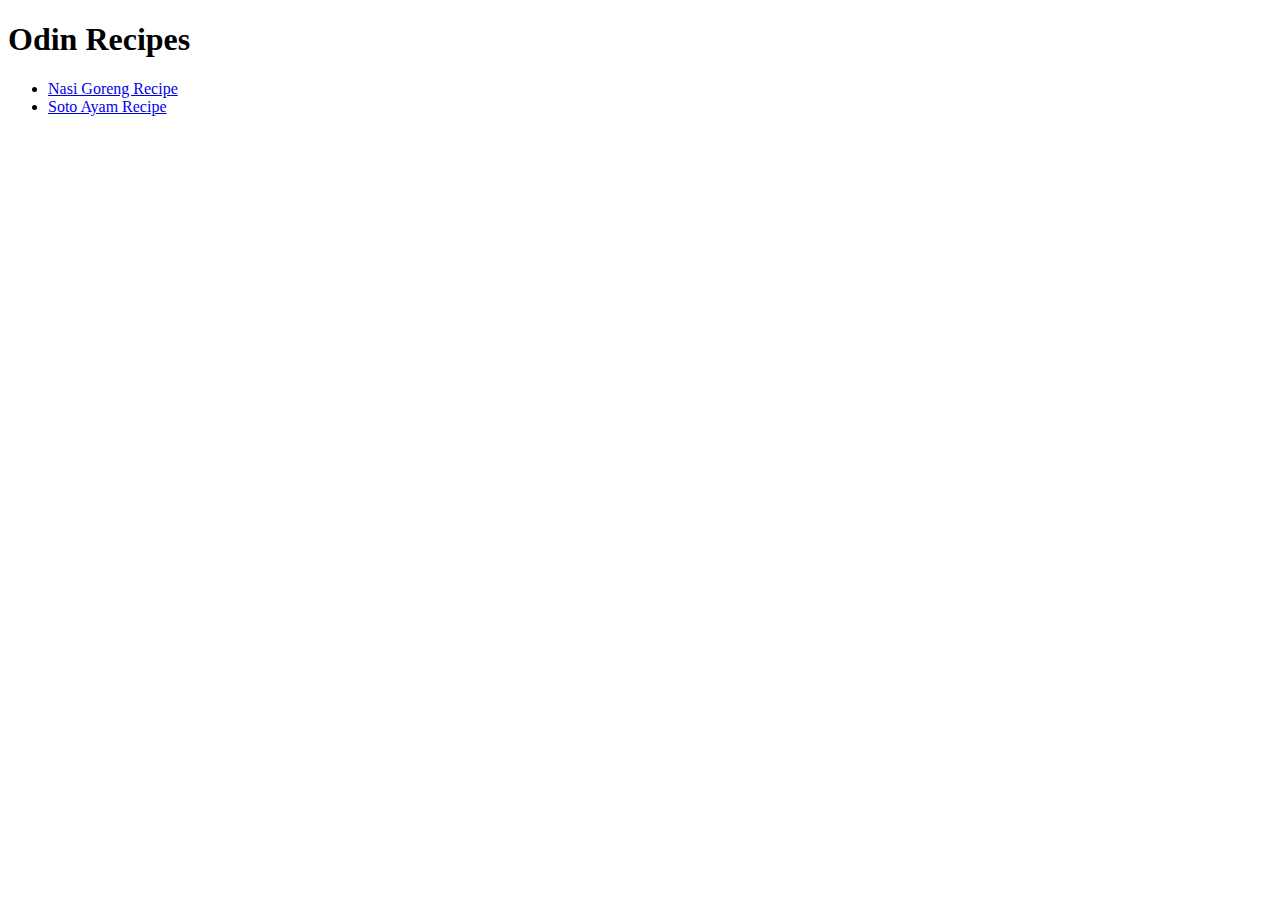
==== index.html @ 2003a1bc "Add two recipes links and pages" ====
<!DOCTYPE html>
<html lang="en">
<head>
    <meta charset="UTF-8">
    <meta name="viewport" content="width=device-width, initial-scale=1.0">
    <title>Odin Recipes</title>
</head>
<body>
    <h1>Odin Recipes</h1>

    <ul>
        <li><a href="./recipes/nasi-goreng.html" target="_blank" rel="noopener noreferrer">Nasi Goreng Recipe</a></li>
        <li><a href="./recipes/soto-ayam.html" target="_blank" rel="noopener noreferrer">Soto Ayam Recipe</a></li>
    </ul>
</body>
</html>
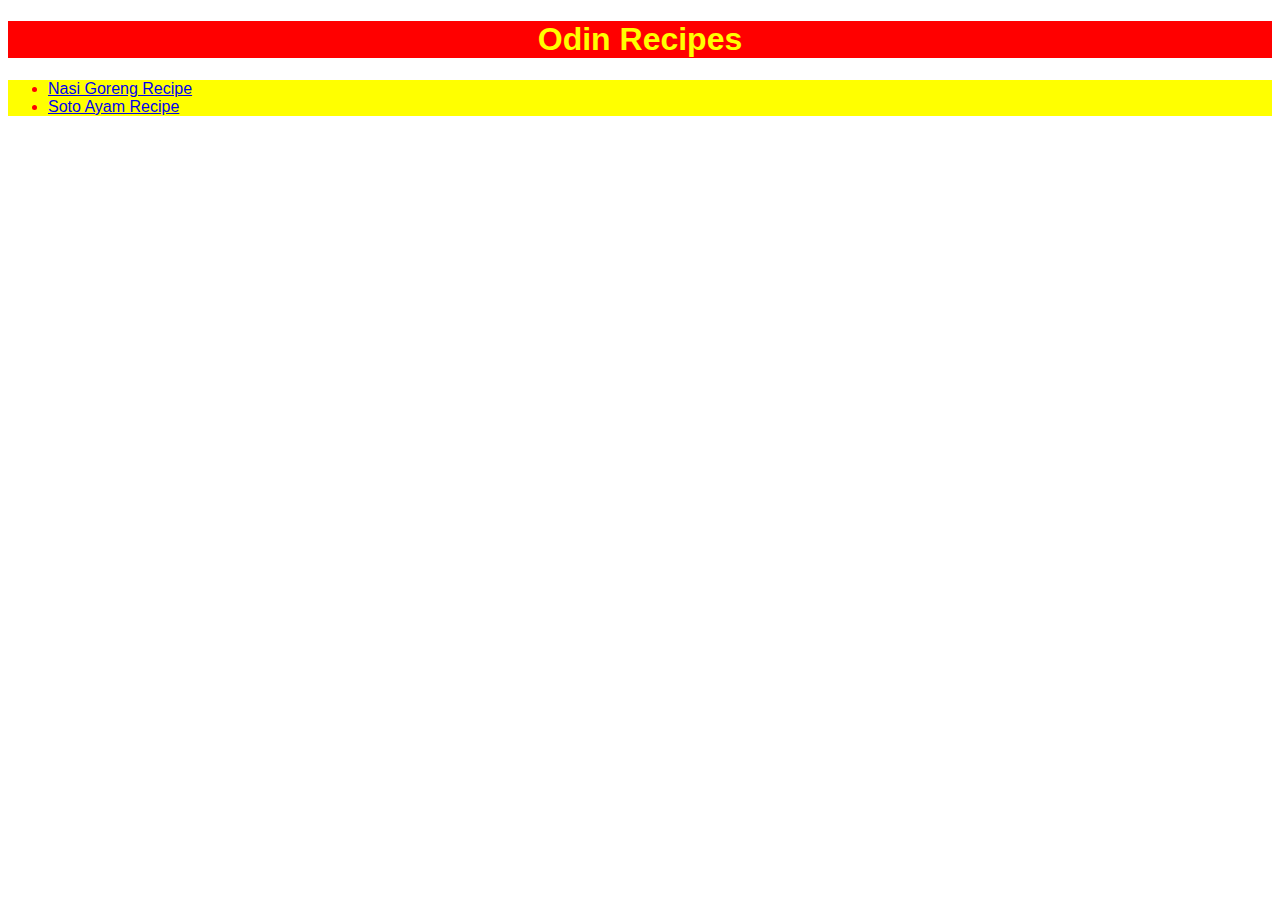
==== commit c9c3321a: "Add styles and modify HTML" ====
--- a/index.html
+++ b/index.html
@@ -3,6 +3,7 @@
 <head>
     <meta charset="UTF-8">
     <meta name="viewport" content="width=device-width, initial-scale=1.0">
+    <link rel="stylesheet" href="styles.css">
     <title>Odin Recipes</title>
 </head>
 <body>
--- a/styles.css
+++ b/styles.css
@@ -0,0 +1,12 @@
+h1 {
+    text-align: center;
+    background-color: red;
+    color: yellow;
+    font-family: 'Lucida Sans', 'Lucida Sans Regular', 'Lucida Grande', 'Lucida Sans Unicode', Geneva, Verdana, sans-serif;
+}
+
+ul {
+    font-family: Arial, Helvetica, sans-serif;
+    background-color: yellow;
+    color: red;
+}